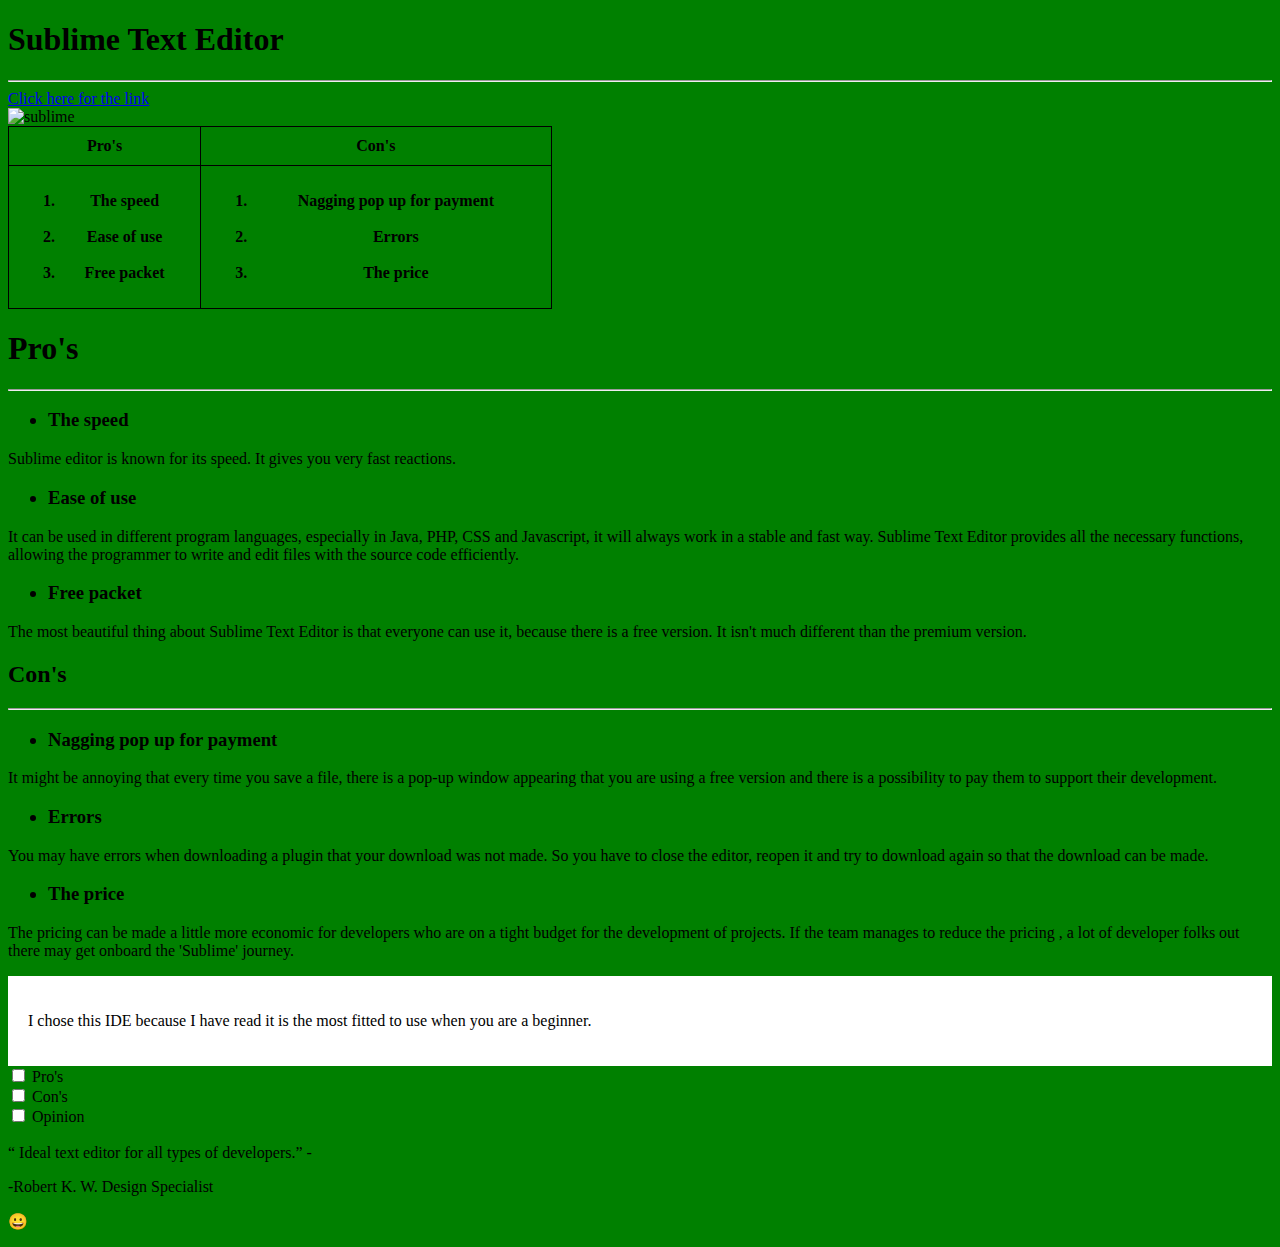
==== index.html @ 637b79a6 "changes" ====
<!DOCTYPE html>
<html>
<head>
	<link rel="stylesheet" type="text/css" href="css/stylesheet.css"> 

	<!-- <style>
body {background-color: #C3C5C9;}
h1   {color: black;}
p    {color: black;}

</style>

	<title>Different kinds of IDE'S</title>
	<style>
	table, th, td {
		border-collapse: collapse;
		border: 1px solid black;
	}

	th, td {
  	padding: 10px;
	}

	
</style> -->
</head>


<body>

<h1> Sublime Text Editor </h1>
<hr/>
<a href="https://www.sublimetext.com/">
	Click here for the link
</a>
<br/>
<img src="https://upload.wikimedia.org/wikipedia/en/thumb/d/d2/Sublime_Text_3_logo.png/150px-Sublime_Text_3_logo.png" alt="sublime" style="width: 104px;height: 142px;"> 

<br/> 

<table style="width: 43%"> 
<tr>
	<th>Pro's</th>
	<th>Con's</th>
</tr>
<tr>
	<th> <ol> 
	<li> The speed </li>
	<br/>
	<li> Ease of use </li>
	<br/>
	<li> Free packet </li>
</ol> </th>
	<th>  <ol> 
		<li> Nagging pop up for payment </li>
		<br/>
		<li> Errors </li>
		<br/>
		<li> The price </li>

	</ol> </th>
</tr>

</table>
<head>
	<h1> Pro's </h1>
<hr/>
<h3> <ul> 
	<li> The speed </li>

</ul></h3>
<p> Sublime editor is known for its speed. It gives you very fast reactions. </p>

<h3> <ul>
	<li> Ease of use </li>
</ul> </h3>
<p> It can be used in different program languages, especially in Java, PHP, CSS and Javascript, it will always work in a stable and fast way. Sublime Text Editor provides all the necessary functions, allowing the programmer to write and edit files with the source code efficiently. </p>

<h3> <ul> 
	<li> Free packet </li>

</ul></h3>
<p>The most beautiful thing about Sublime Text Editor is that everyone can use it, because there is a free version. It isn't much different than the premium version.</p>
</head>

<head>

	<h2> Con's </h2>
	<hr/>

	 <h3> <ul> 		
	 	<li> Nagging pop up for payment </li>
	</ul></h3>
<p> It might be annoying that every time you save a file, there is a pop-up window appearing that you are using a free version and there is a possibility to pay them to support their development. </p>

<h3> <ul>
	<li> Errors </li>
</ul> </h3>
<p> You may have errors when downloading a plugin that your download was not made. So you have to close the editor, reopen it and try to download again so that the download can be made.</p>

<h3><ul>
	<li> The price </li>
</ul></h3>
<p> The pricing can be made a little more economic for developers who are on a tight budget for the development of projects. If the team manages to reduce the pricing , a lot of developer folks out there may get onboard the 'Sublime' journey.</p>
</head>


<div style="background-color:white;color:black;padding:20px;">
<p> I chose this IDE because I have read it is the most fitted to use when you are a beginner.</p> </div>

<div><input type="checkbox" name="done">
	<span> Pro's </span> </div>
<div><input type="checkbox" name="done">
	<span>Con's</span></div>
<div><input type="checkbox" name="done">	
	<span>Opinion</span> </div>
<br/>
	<q> Ideal text editor for all types of developers.</q> -
<br/> 
	<p>-Robert K. W. Design Specialist </p>

	<p>😀</p>



</body>


</html>
---- css/stylesheet.css ----
body {background-color: green;}
h1   {color: black;}
p    {color: black;}

table, th, td {
		border-collapse: collapse;
		border: 1px solid black;
	}

	th, td {
  	padding: 10px;
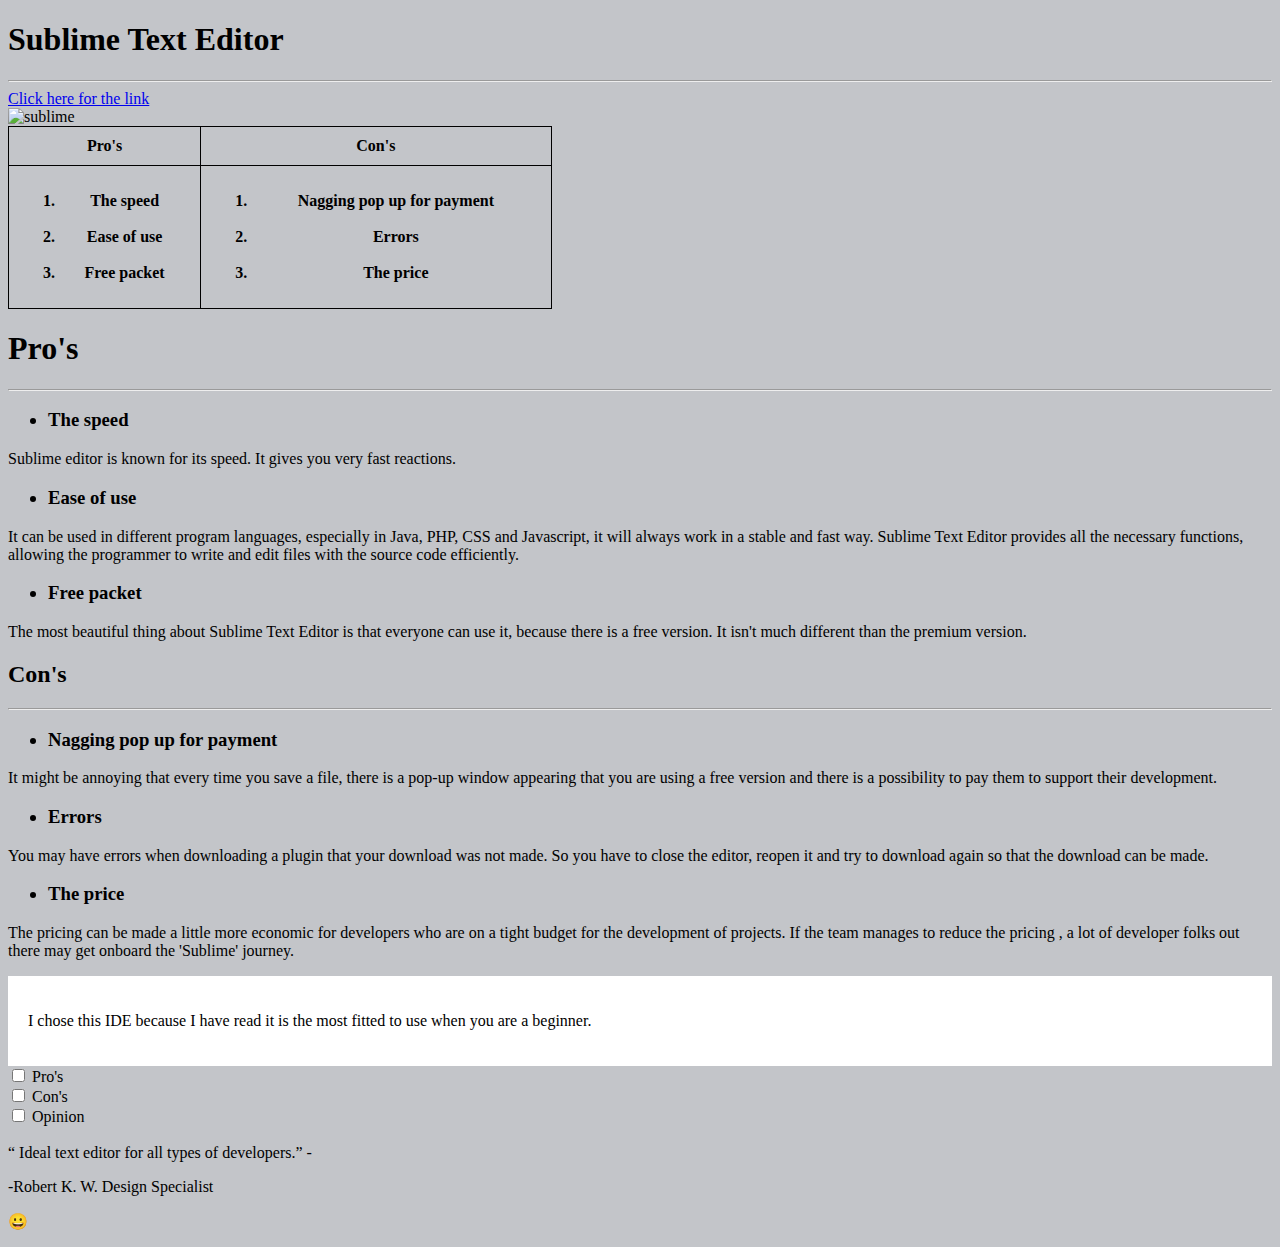
==== commit b0d99fb3: "changes" ====
--- a/index.html
+++ b/index.html
@@ -2,27 +2,7 @@
 <html>
 <head>
 	<link rel="stylesheet" type="text/css" href="css/stylesheet.css"> 
-
-	<!-- <style>
-body {background-color: #C3C5C9;}
-h1   {color: black;}
-p    {color: black;}
-
-</style>
-
-	<title>Different kinds of IDE'S</title>
-	<style>
-	table, th, td {
-		border-collapse: collapse;
-		border: 1px solid black;
-	}
-
-	th, td {
-  	padding: 10px;
-	}
-
 	
-</style> -->
 </head>
 
 
--- a/css/stylesheet.css
+++ b/css/stylesheet.css
@@ -1,4 +1,4 @@
-body {background-color: green;}
+body {background-color: #C3C5C9;}
 h1   {color: black;}
 p    {color: black;}
 
